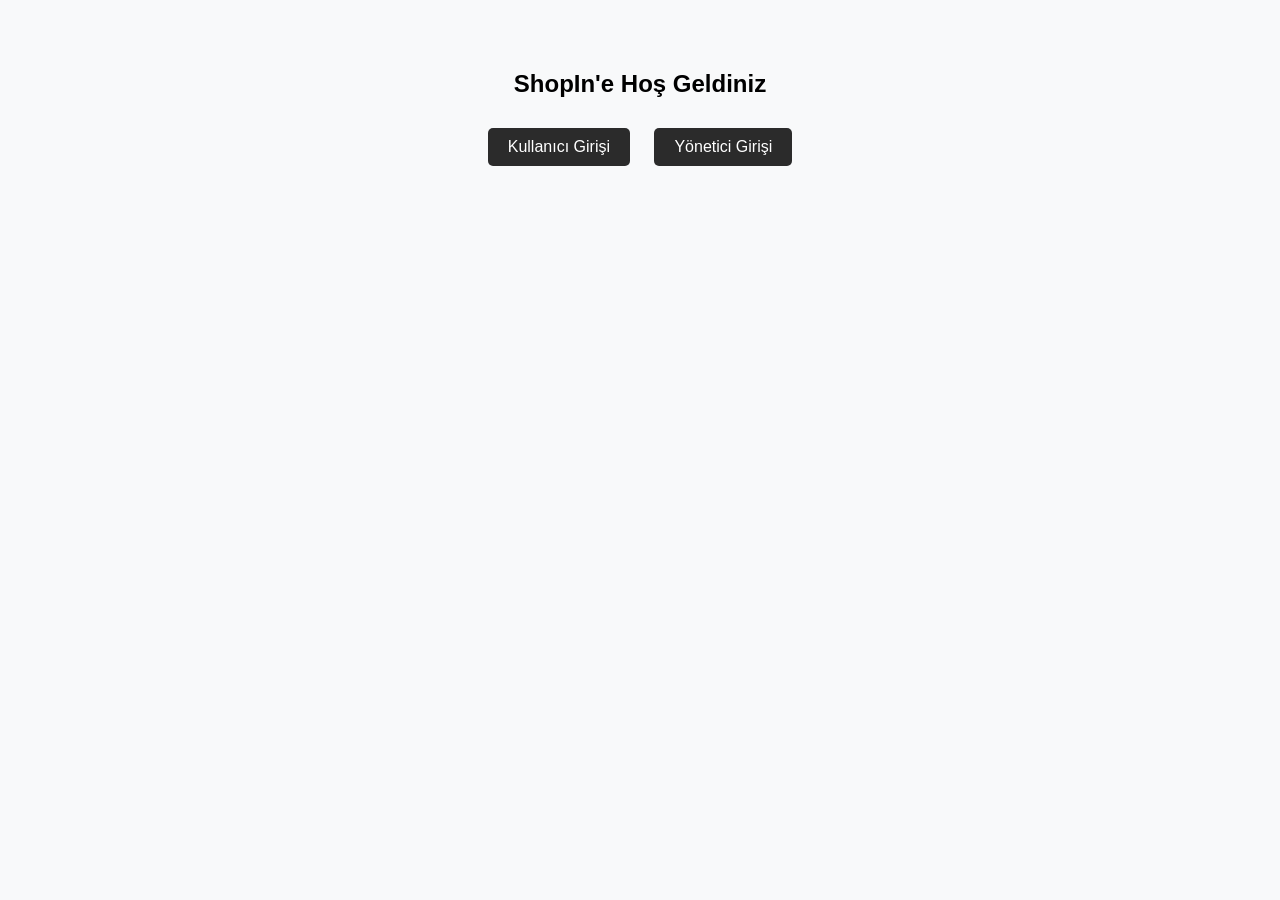
==== index.html @ e1048bed "sipariş geçmişi" ====
<!DOCTYPE html>
<html lang="tr">
<head>
    <meta charset="UTF-8">
    <title>ShopIn | Modern E-Ticaret</title>
    <style>
        body { font-family: 'Poppins', sans-serif; background: #f8f9fa; margin: 0; text-align: center; }
        .screen { display: none; padding: 50px 20px; }
        .active-screen { display: block; }
        .btn { padding: 10px 20px; margin: 10px; cursor: pointer; border: none; border-radius: 5px; background: #2b2b2b; color: white; font-size: 16px; transition: 0.3s; }
        .btn:hover { opacity: 0.8; }
        input, select { padding: 10px; margin: 5px; border-radius: 5px; border: 1px solid #ccc; font-size: 15px;}
        
        .navbar { background: white; padding: 15px 30px; display: flex; justify-content: space-between; align-items: center; box-shadow: 0 2px 5px rgba(0,0,0,0.1); }
        .nav-right { display: flex; align-items: center; gap: 10px; }
        .nav-right button, .nav-right select, .nav-right input { margin: 0; }
        
        .product-card { background:white; padding:20px; border-radius:10px; width:220px; box-shadow:0 4px 8px rgba(0,0,0,0.1); text-align:center; transition: transform 0.2s; }
        .product-card:hover { transform: translateY(-5px); }
        .product-img { width: 100%; height: 160px; object-fit: cover; border-radius: 8px; margin-bottom: 10px; cursor: pointer; border: 1px solid #eee; }
        
        .cart-item { display:flex; justify-content:space-between; align-items:center; background:white; padding:15px; margin-bottom:10px; border-radius:8px; box-shadow:0 2px 4px rgba(0,0,0,0.1); }
        .cart-item-img { width: 60px; height: 60px; object-fit: cover; border-radius: 5px; margin-right: 15px; }
    </style>
</head>
<body>

    <div id="screen-role" class="screen active-screen">
        <h2>ShopIn'e Hoş Geldiniz</h2>
        <button class="btn" onclick="showAuth('user')">Kullanıcı Girişi</button>
        <button class="btn" onclick="showAuth('admin')">Yönetici Girişi</button>
    </div>

    <div id="screen-auth" class="screen">
        <h2 id="auth-title">Giriş Yap / Kayıt Ol</h2>
        <input type="text" id="username" placeholder="Kullanıcı Adı"><br>
        <input type="password" id="password" placeholder="Şifre"><br>
        <button class="btn" onclick="login()">Giriş Yap</button>
        <button class="btn" onclick="register()">Kayıt Ol</button><br><br>
        <button class="btn" style="background:gray;" onclick="showScreen('screen-role')">Geri Dön</button>
    </div>

    <div id="screen-store" class="screen" style="padding: 0;">
        <div class="navbar">
            <h2 style="margin:0; color: #2b2b2b;">ShopIn</h2>
            <div class="nav-right">
                <input type="text" id="searchInput" placeholder="Ürün Ara..." onkeyup="filterProducts()">
                <select id="categoryFilter" class="btn" style="background:white; color:black; border: 1px solid #ccc;" onchange="filterProducts()">
                    <option value="all">Tüm Kategoriler</option>
                    <option value="Elektronik">Elektronik</option>
                    <option value="Giyim">Giyim</option>
                    <option value="Kitap">Kitap</option>
                    <option value="Ev Aletleri">Ev Aletleri</option>
                </select>
                <button id="cart-btn" class="btn" style="background: #49cc90;" onclick="showCart()">🛒 Sepet (0)</button>
                <button class="btn" onclick="showAccountScreen()" style="background:#ff4757;">👤 Hesabım</button>
            </div>
        </div>
        <br>
        <div id="products-grid" style="display: flex; flex-wrap: wrap; gap: 20px; justify-content: center; padding: 20px;"></div>
    </div>

    <div id="screen-product-detail" class="screen">
        <div class="navbar">
            <h2 style="margin:0; color: #2b2b2b;">🔍 Ürün Detayı</h2>
            <button class="btn" style="background:gray;" onclick="showScreen('screen-store')">Mağazaya Dön</button>
        </div>
        <br>
        <div id="product-detail-content" style="max-width: 500px; margin: auto; background: white; padding: 30px; border-radius: 10px; box-shadow: 0 4px 8px rgba(0,0,0,0.1);"></div>
    </div>

    <div id="screen-cart" class="screen">
        <div class="navbar">
            <h2 style="margin:0; color: #2b2b2b;">🛒 Sepetim</h2>
            <button class="btn" style="background:gray;" onclick="showScreen('screen-store')">Alışverişe Devam Et</button>
        </div>
        <br>
        <div id="cart-items" style="max-width: 600px; margin: auto; text-align: left;"></div>
        <h2 id="cart-total" style="text-align: center; margin-top: 20px;">Toplam: 0 TL</h2>
        <button class="btn" style="background: #49cc90; width: 250px; font-size: 18px;" onclick="checkout()">Siparişi Onayla</button>
    </div>

    <div id="screen-account" class="screen">
        <div class="navbar">
            <h2 id="account-title" style="margin:0; color: #2b2b2b;">Hesap Detayları</h2>
            <div>
                <button class="btn" onclick="showScreen('screen-store')">Alışverişe Dön</button>
                <button class="btn" onclick="logout()" style="background:red;">Çıkış Yap</button>
            </div>
        </div>
        <br>
        <div style="max-width: 600px; margin: auto; background: white; padding: 20px; border-radius: 10px; box-shadow: 0 4px 8px rgba(0,0,0,0.1);">
            <h3 style="border-bottom: 2px solid #eee; padding-bottom: 10px;">📦 Geçmiş Siparişlerim</h3>
            <div id="order-history-list" style="margin-top: 15px;">
                </div>
        </div>
    </div>

    <script src="script.js"></script>
</body>
</html>
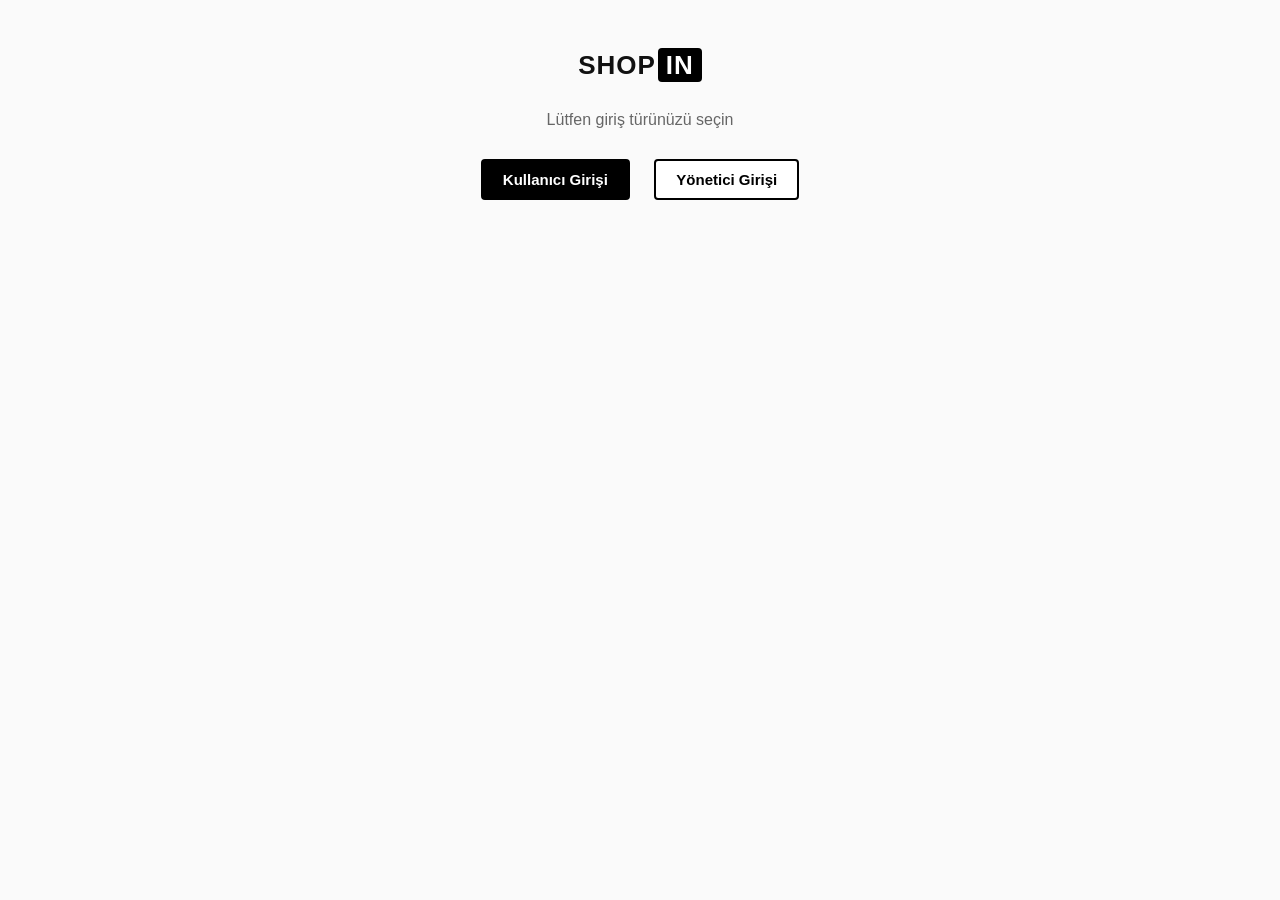
==== commit 1764b63e: "sayfa düzenlendi" ====
--- a/index.html
+++ b/index.html
@@ -2,97 +2,113 @@
 <html lang="tr">
 <head>
     <meta charset="UTF-8">
-    <title>ShopIn | Modern E-Ticaret</title>
+    <title>ShopIn | Premium E-Ticaret</title>
     <style>
-        body { font-family: 'Poppins', sans-serif; background: #f8f9fa; margin: 0; text-align: center; }
+        body { font-family: 'Poppins', sans-serif; background: #fafafa; margin: 0; text-align: center; color: #111; }
         .screen { display: none; padding: 50px 20px; }
         .active-screen { display: block; }
-        .btn { padding: 10px 20px; margin: 10px; cursor: pointer; border: none; border-radius: 5px; background: #2b2b2b; color: white; font-size: 16px; transition: 0.3s; }
-        .btn:hover { opacity: 0.8; }
-        input, select { padding: 10px; margin: 5px; border-radius: 5px; border: 1px solid #ccc; font-size: 15px;}
         
-        .navbar { background: white; padding: 15px 30px; display: flex; justify-content: space-between; align-items: center; box-shadow: 0 2px 5px rgba(0,0,0,0.1); }
+        /* 💎 Premium Buton Tasarımı */
+        .btn { padding: 10px 20px; margin: 10px; cursor: pointer; border: 2px solid #000; border-radius: 4px; background: #000; color: #fff; font-size: 15px; font-weight: 600; transition: all 0.3s ease; }
+        .btn:hover { background: #fff; color: #000; }
+        
+        /* İkincil Butonlar (Geri dön, sil vb. için) */
+        .btn-outline { background: #fff; color: #000; }
+        .btn-outline:hover { background: #000; color: #fff; }
+
+        input, select { padding: 10px; margin: 5px; border-radius: 4px; border: 1px solid #ccc; font-size: 15px; outline: none; }
+        input:focus, select:focus { border-color: #000; }
+        
+        /* 💎 Premium Navbar ve Logo */
+        .navbar { background: #fff; padding: 15px 40px; display: flex; justify-content: space-between; align-items: center; border-bottom: 1px solid #eee; }
+        .logo { font-size: 26px; font-weight: 900; letter-spacing: 1px; text-transform: uppercase; cursor: pointer; }
+        .logo span { background: #000; color: #fff; padding: 2px 8px; border-radius: 4px; margin-left: 2px; }
+        
         .nav-right { display: flex; align-items: center; gap: 10px; }
         .nav-right button, .nav-right select, .nav-right input { margin: 0; }
         
-        .product-card { background:white; padding:20px; border-radius:10px; width:220px; box-shadow:0 4px 8px rgba(0,0,0,0.1); text-align:center; transition: transform 0.2s; }
-        .product-card:hover { transform: translateY(-5px); }
-        .product-img { width: 100%; height: 160px; object-fit: cover; border-radius: 8px; margin-bottom: 10px; cursor: pointer; border: 1px solid #eee; }
+        /* 💎 Premium Ürün Kartları */
+        .product-card { background:#fff; padding:20px; border-radius:8px; width:220px; border: 1px solid #eee; text-align:center; transition: transform 0.3s, box-shadow 0.3s; }
+        .product-card:hover { transform: translateY(-5px); box-shadow: 0 10px 20px rgba(0,0,0,0.05); }
+        .product-img { width: 100%; height: 180px; object-fit: contain; margin-bottom: 15px; cursor: pointer; background: #fff; }
         
-        .cart-item { display:flex; justify-content:space-between; align-items:center; background:white; padding:15px; margin-bottom:10px; border-radius:8px; box-shadow:0 2px 4px rgba(0,0,0,0.1); }
-        .cart-item-img { width: 60px; height: 60px; object-fit: cover; border-radius: 5px; margin-right: 15px; }
+        .cart-item { display:flex; justify-content:space-between; align-items:center; background:#fff; padding:15px; margin-bottom:10px; border-radius:8px; border: 1px solid #eee; }
+        .cart-item-img { width: 60px; height: 60px; object-fit: contain; border-radius: 5px; margin-right: 15px; background: #fff; }
     </style>
 </head>
 <body>
 
     <div id="screen-role" class="screen active-screen">
-        <h2>ShopIn'e Hoş Geldiniz</h2>
+        <div style="margin-bottom: 30px;" class="logo">SHOP<span>IN</span></div>
+        <p style="color: #666; margin-bottom: 20px;">Lütfen giriş türünüzü seçin</p>
         <button class="btn" onclick="showAuth('user')">Kullanıcı Girişi</button>
-        <button class="btn" onclick="showAuth('admin')">Yönetici Girişi</button>
+        <button class="btn btn-outline" onclick="showAuth('admin')">Yönetici Girişi</button>
     </div>
 
     <div id="screen-auth" class="screen">
-        <h2 id="auth-title">Giriş Yap / Kayıt Ol</h2>
+        <div style="margin-bottom: 20px;" class="logo">SHOP<span>IN</span></div>
+        <h2 id="auth-title" style="font-weight: 600;">Giriş / Kayıt</h2>
         <input type="text" id="username" placeholder="Kullanıcı Adı"><br>
-        <input type="password" id="password" placeholder="Şifre"><br>
+        <input type="password" id="password" placeholder="Şifre"><br><br>
         <button class="btn" onclick="login()">Giriş Yap</button>
-        <button class="btn" onclick="register()">Kayıt Ol</button><br><br>
-        <button class="btn" style="background:gray;" onclick="showScreen('screen-role')">Geri Dön</button>
+        <button class="btn btn-outline" onclick="register()">Kayıt Ol</button><br><br>
+        <button class="btn btn-outline" style="border: none; text-decoration: underline;" onclick="showScreen('screen-role')">Geri Dön</button>
     </div>
 
     <div id="screen-store" class="screen" style="padding: 0;">
         <div class="navbar">
-            <h2 style="margin:0; color: #2b2b2b;">ShopIn</h2>
+            <div class="logo">SHOP<span>IN</span></div>
             <div class="nav-right">
                 <input type="text" id="searchInput" placeholder="Ürün Ara..." onkeyup="filterProducts()">
-                <select id="categoryFilter" class="btn" style="background:white; color:black; border: 1px solid #ccc;" onchange="filterProducts()">
+                <select id="categoryFilter" class="btn btn-outline" onchange="filterProducts()">
                     <option value="all">Tüm Kategoriler</option>
                     <option value="Elektronik">Elektronik</option>
                     <option value="Giyim">Giyim</option>
                     <option value="Kitap">Kitap</option>
                     <option value="Ev Aletleri">Ev Aletleri</option>
                 </select>
-                <button id="cart-btn" class="btn" style="background: #49cc90;" onclick="showCart()">🛒 Sepet (0)</button>
-                <button class="btn" onclick="showAccountScreen()" style="background:#ff4757;">👤 Hesabım</button>
+                <button id="cart-btn" class="btn" onclick="showCart()">🛒 Sepet (0)</button>
+                <button class="btn btn-outline" onclick="showAccountScreen()">👤 Hesabım</button>
             </div>
         </div>
         <br>
-        <div id="products-grid" style="display: flex; flex-wrap: wrap; gap: 20px; justify-content: center; padding: 20px;"></div>
+        <div id="products-grid" style="display: flex; flex-wrap: wrap; gap: 20px; justify-content: center; padding: 20px; max-width: 1200px; margin: auto;"></div>
     </div>
 
     <div id="screen-product-detail" class="screen">
         <div class="navbar">
-            <h2 style="margin:0; color: #2b2b2b;">🔍 Ürün Detayı</h2>
-            <button class="btn" style="background:gray;" onclick="showScreen('screen-store')">Mağazaya Dön</button>
+            <div class="logo">SHOP<span>IN</span></div>
+            <button class="btn btn-outline" onclick="showScreen('screen-store')">Mağazaya Dön</button>
         </div>
         <br>
-        <div id="product-detail-content" style="max-width: 500px; margin: auto; background: white; padding: 30px; border-radius: 10px; box-shadow: 0 4px 8px rgba(0,0,0,0.1);"></div>
+        <div id="product-detail-content" style="max-width: 500px; margin: auto; background: #fff; padding: 40px; border-radius: 8px; border: 1px solid #eee; text-align: left;"></div>
     </div>
 
     <div id="screen-cart" class="screen">
         <div class="navbar">
-            <h2 style="margin:0; color: #2b2b2b;">🛒 Sepetim</h2>
-            <button class="btn" style="background:gray;" onclick="showScreen('screen-store')">Alışverişe Devam Et</button>
+            <div class="logo">SHOP<span>IN</span></div>
+            <button class="btn btn-outline" onclick="showScreen('screen-store')">Alışverişe Devam Et</button>
         </div>
         <br>
+        <h2 style="font-weight: 600;">Sepetim</h2>
         <div id="cart-items" style="max-width: 600px; margin: auto; text-align: left;"></div>
-        <h2 id="cart-total" style="text-align: center; margin-top: 20px;">Toplam: 0 TL</h2>
-        <button class="btn" style="background: #49cc90; width: 250px; font-size: 18px;" onclick="checkout()">Siparişi Onayla</button>
+        <h2 id="cart-total" style="text-align: center; margin-top: 20px; font-weight: 800;">Toplam: 0 TL</h2>
+        <button class="btn" style="width: 250px; font-size: 18px; padding: 15px;" onclick="checkout()">Siparişi Onayla</button>
     </div>
 
     <div id="screen-account" class="screen">
         <div class="navbar">
-            <h2 id="account-title" style="margin:0; color: #2b2b2b;">Hesap Detayları</h2>
+            <div class="logo">SHOP<span>IN</span></div>
             <div>
-                <button class="btn" onclick="showScreen('screen-store')">Alışverişe Dön</button>
-                <button class="btn" onclick="logout()" style="background:red;">Çıkış Yap</button>
+                <button class="btn btn-outline" onclick="showScreen('screen-store')">Alışverişe Dön</button>
+                <button class="btn" onclick="logout()">Çıkış Yap</button>
             </div>
         </div>
         <br>
-        <div style="max-width: 600px; margin: auto; background: white; padding: 20px; border-radius: 10px; box-shadow: 0 4px 8px rgba(0,0,0,0.1);">
-            <h3 style="border-bottom: 2px solid #eee; padding-bottom: 10px;">📦 Geçmiş Siparişlerim</h3>
-            <div id="order-history-list" style="margin-top: 15px;">
-                </div>
+        <div style="max-width: 600px; margin: auto; background: #fff; padding: 30px; border-radius: 8px; border: 1px solid #eee;">
+            <h2 id="account-title" style="margin-top:0; border-bottom: 1px solid #eee; padding-bottom: 15px;">Hesap Detayları</h2>
+            <h3 style="text-align: left; margin-top: 25px;">📦 Geçmiş Siparişlerim</h3>
+            <div id="order-history-list" style="margin-top: 15px;"></div>
         </div>
     </div>
 
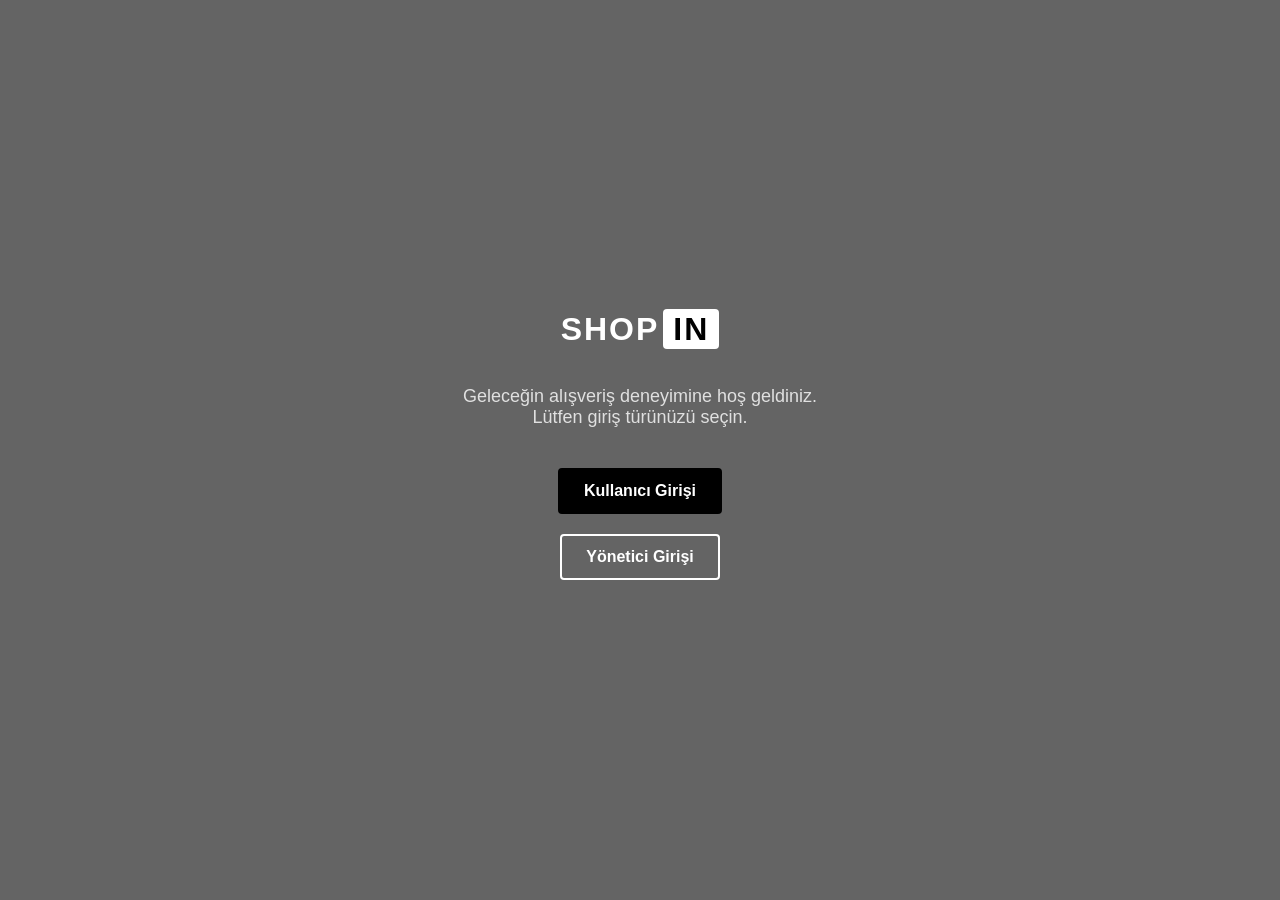
==== commit a5c97d53: "oldu mu" ====
--- a/index.html
+++ b/index.html
@@ -2,26 +2,53 @@
 <html lang="tr">
 <head>
     <meta charset="UTF-8">
-    <title>ShopIn | Premium E-Ticaret</title>
+    <title>ShopIn | Premium Mağaza Girişi</title>
     <style>
-        body { font-family: 'Poppins', sans-serif; background: #fafafa; margin: 0; text-align: center; color: #111; }
-        .screen { display: none; padding: 50px 20px; }
+        body { font-family: 'Poppins', sans-serif; background: #fafafa; margin: 0; text-align: center; color: #111; height: 100vh; overflow: hidden;}
+        .screen { display: none; padding: 50px 20px; height: 100%; box-sizing: border-box;}
         .active-screen { display: block; }
         
+        /* 💎 PREMIUM KARŞILAMA EKRANI (LANDING) STİLİ (YENİ) */
+        #screen-role { 
+            /* Arka plan fotoğrafı (Minimalist Modern Mağaza) */
+            background-image: linear-gradient(rgba(0, 0, 0, 0.6), rgba(0, 0, 0, 0.6)), 
+                              url('https://static.vecteezy.com/system/resources/previews/071/052/170/large_2x/modern-minimalist-clothing-store-interior-with-racks-of-apparel-and-display-tables-photo.jpg');
+            background-size: cover;
+            background-position: center;
+            background-repeat: no-repeat;
+            color: #fff; /* Fotoğraf üzerinde metinler beyaz */
+            display: flex;
+            flex-direction: column;
+            justify-content: center;
+            align-items: center;
+            position: relative;
+        }
+        
+        /* Bu ekrandaki metinleri özelleştirelim */
+        #screen-role p { color: rgba(255, 255, 255, 0.8) !important; font-size: 18px; margin-bottom: 30px; }
+
+        /* 💎 Karşılama Ekranı Logosunun Siyah Arka Plana Uyumu (YENİ) */
+        .logo-landing { font-size: 32px; font-weight: 900; letter-spacing: 2px; text-transform: uppercase; cursor: pointer; color: #fff; margin-bottom: 20px; }
+        .logo-landing span { background: #fff; color: #000; padding: 2px 10px; border-radius: 4px; margin-left: 4px; }
+
         /* 💎 Premium Buton Tasarımı */
-        .btn { padding: 10px 20px; margin: 10px; cursor: pointer; border: 2px solid #000; border-radius: 4px; background: #000; color: #fff; font-size: 15px; font-weight: 600; transition: all 0.3s ease; }
+        .btn { padding: 12px 24px; margin: 10px; cursor: pointer; border: 2px solid #000; border-radius: 4px; background: #000; color: #fff; font-size: 16px; font-weight: 600; transition: all 0.3s ease; outline: none;}
         .btn:hover { background: #fff; color: #000; }
         
-        /* İkincil Butonlar (Geri dön, sil vb. için) */
-        .btn-outline { background: #fff; color: #000; }
-        .btn-outline:hover { background: #000; color: #fff; }
+        /* Karşılama Ekranı Butonları (YENİ - Siyah Arka Plan İçin) */
+        #screen-role .btn-outline { background: transparent; border-color: #fff; color: #fff; }
+        #screen-role .btn-outline:hover { background: #fff; color: #000; border-color: #fff; }
 
-        input, select { padding: 10px; margin: 5px; border-radius: 4px; border: 1px solid #ccc; font-size: 15px; outline: none; }
+        /* İkincil Butonlar (Diğer ekranlar için) */
+        .btn-outline { background: #fff; color: #000; border: 2px solid #000; }
+        .btn-outline:hover { background: #000; color: #fff; border-color: #000;}
+
+        input, select { padding: 12px; margin: 5px; border-radius: 4px; border: 1px solid #ccc; font-size: 15px; outline: none; }
         input:focus, select:focus { border-color: #000; }
         
         /* 💎 Premium Navbar ve Logo */
-        .navbar { background: #fff; padding: 15px 40px; display: flex; justify-content: space-between; align-items: center; border-bottom: 1px solid #eee; }
-        .logo { font-size: 26px; font-weight: 900; letter-spacing: 1px; text-transform: uppercase; cursor: pointer; }
+        .navbar { background: #fff; padding: 15px 40px; display: flex; justify-content: space-between; align-items: center; border-bottom: 1px solid #eee; position: fixed; top: 0; width: 100%; box-sizing: border-box; z-index: 1000; }
+        .logo { font-size: 26px; font-weight: 900; letter-spacing: 1px; text-transform: uppercase; cursor: pointer; color: #000;}
         .logo span { background: #000; color: #fff; padding: 2px 8px; border-radius: 4px; margin-left: 2px; }
         
         .nav-right { display: flex; align-items: center; gap: 10px; }
@@ -39,14 +66,14 @@
 <body>
 
     <div id="screen-role" class="screen active-screen">
-        <div style="margin-bottom: 30px;" class="logo">SHOP<span>IN</span></div>
-        <p style="color: #666; margin-bottom: 20px;">Lütfen giriş türünüzü seçin</p>
+        <div class="logo-landing">SHOP<span>IN</span></div>
+        <p>Geleceğin alışveriş deneyimine hoş geldiniz.<br>Lütfen giriş türünüzü seçin.</p>
         <button class="btn" onclick="showAuth('user')">Kullanıcı Girişi</button>
         <button class="btn btn-outline" onclick="showAuth('admin')">Yönetici Girişi</button>
     </div>
 
     <div id="screen-auth" class="screen">
-        <div style="margin-bottom: 20px;" class="logo">SHOP<span>IN</span></div>
+        <div style="margin: 60px 0 20px 0;" class="logo">SHOP<span>IN</span></div>
         <h2 id="auth-title" style="font-weight: 600;">Giriş / Kayıt</h2>
         <input type="text" id="username" placeholder="Kullanıcı Adı"><br>
         <input type="password" id="password" placeholder="Şifre"><br><br>
@@ -60,7 +87,7 @@
             <div class="logo">SHOP<span>IN</span></div>
             <div class="nav-right">
                 <input type="text" id="searchInput" placeholder="Ürün Ara..." onkeyup="filterProducts()">
-                <select id="categoryFilter" class="btn btn-outline" onchange="filterProducts()">
+                <select id="categoryFilter" class="btn btn-outline" style="font-weight: 500; border-width: 1px;" onchange="filterProducts()">
                     <option value="all">Tüm Kategoriler</option>
                     <option value="Elektronik">Elektronik</option>
                     <option value="Giyim">Giyim</option>
@@ -68,28 +95,27 @@
                     <option value="Ev Aletleri">Ev Aletleri</option>
                 </select>
                 <button id="cart-btn" class="btn" onclick="showCart()">🛒 Sepet (0)</button>
-                <button class="btn btn-outline" onclick="showAccountScreen()">👤 Hesabım</button>
+                <button class="btn btn-outline" style="border-width: 1px;" onclick="showAccountScreen()">👤 Hesabım</button>
             </div>
         </div>
-        <br>
-        <div id="products-grid" style="display: flex; flex-wrap: wrap; gap: 20px; justify-content: center; padding: 20px; max-width: 1200px; margin: auto;"></div>
+        <br><br><br><br> <div id="products-grid" style="display: flex; flex-wrap: wrap; gap: 20px; justify-content: center; padding: 20px; max-width: 1200px; margin: auto;"></div>
     </div>
 
     <div id="screen-product-detail" class="screen">
         <div class="navbar">
             <div class="logo">SHOP<span>IN</span></div>
-            <button class="btn btn-outline" onclick="showScreen('screen-store')">Mağazaya Dön</button>
+            <button class="btn btn-outline" style="border-width: 1px;" onclick="showScreen('screen-store')">Mağazaya Dön</button>
         </div>
-        <br>
+        <br><br><br><br>
         <div id="product-detail-content" style="max-width: 500px; margin: auto; background: #fff; padding: 40px; border-radius: 8px; border: 1px solid #eee; text-align: left;"></div>
     </div>
 
     <div id="screen-cart" class="screen">
         <div class="navbar">
             <div class="logo">SHOP<span>IN</span></div>
-            <button class="btn btn-outline" onclick="showScreen('screen-store')">Alışverişe Devam Et</button>
+            <button class="btn btn-outline" style="border-width: 1px;" onclick="showScreen('screen-store')">Alışverişe Devam Et</button>
         </div>
-        <br>
+        <br><br><br><br>
         <h2 style="font-weight: 600;">Sepetim</h2>
         <div id="cart-items" style="max-width: 600px; margin: auto; text-align: left;"></div>
         <h2 id="cart-total" style="text-align: center; margin-top: 20px; font-weight: 800;">Toplam: 0 TL</h2>
@@ -100,11 +126,11 @@
         <div class="navbar">
             <div class="logo">SHOP<span>IN</span></div>
             <div>
-                <button class="btn btn-outline" onclick="showScreen('screen-store')">Alışverişe Dön</button>
+                <button class="btn btn-outline" style="border-width: 1px;" onclick="showScreen('screen-store')">Alışverişe Dön</button>
                 <button class="btn" onclick="logout()">Çıkış Yap</button>
             </div>
         </div>
-        <br>
+        <br><br><br><br>
         <div style="max-width: 600px; margin: auto; background: #fff; padding: 30px; border-radius: 8px; border: 1px solid #eee;">
             <h2 id="account-title" style="margin-top:0; border-bottom: 1px solid #eee; padding-bottom: 15px;">Hesap Detayları</h2>
             <h3 style="text-align: left; margin-top: 25px;">📦 Geçmiş Siparişlerim</h3>
